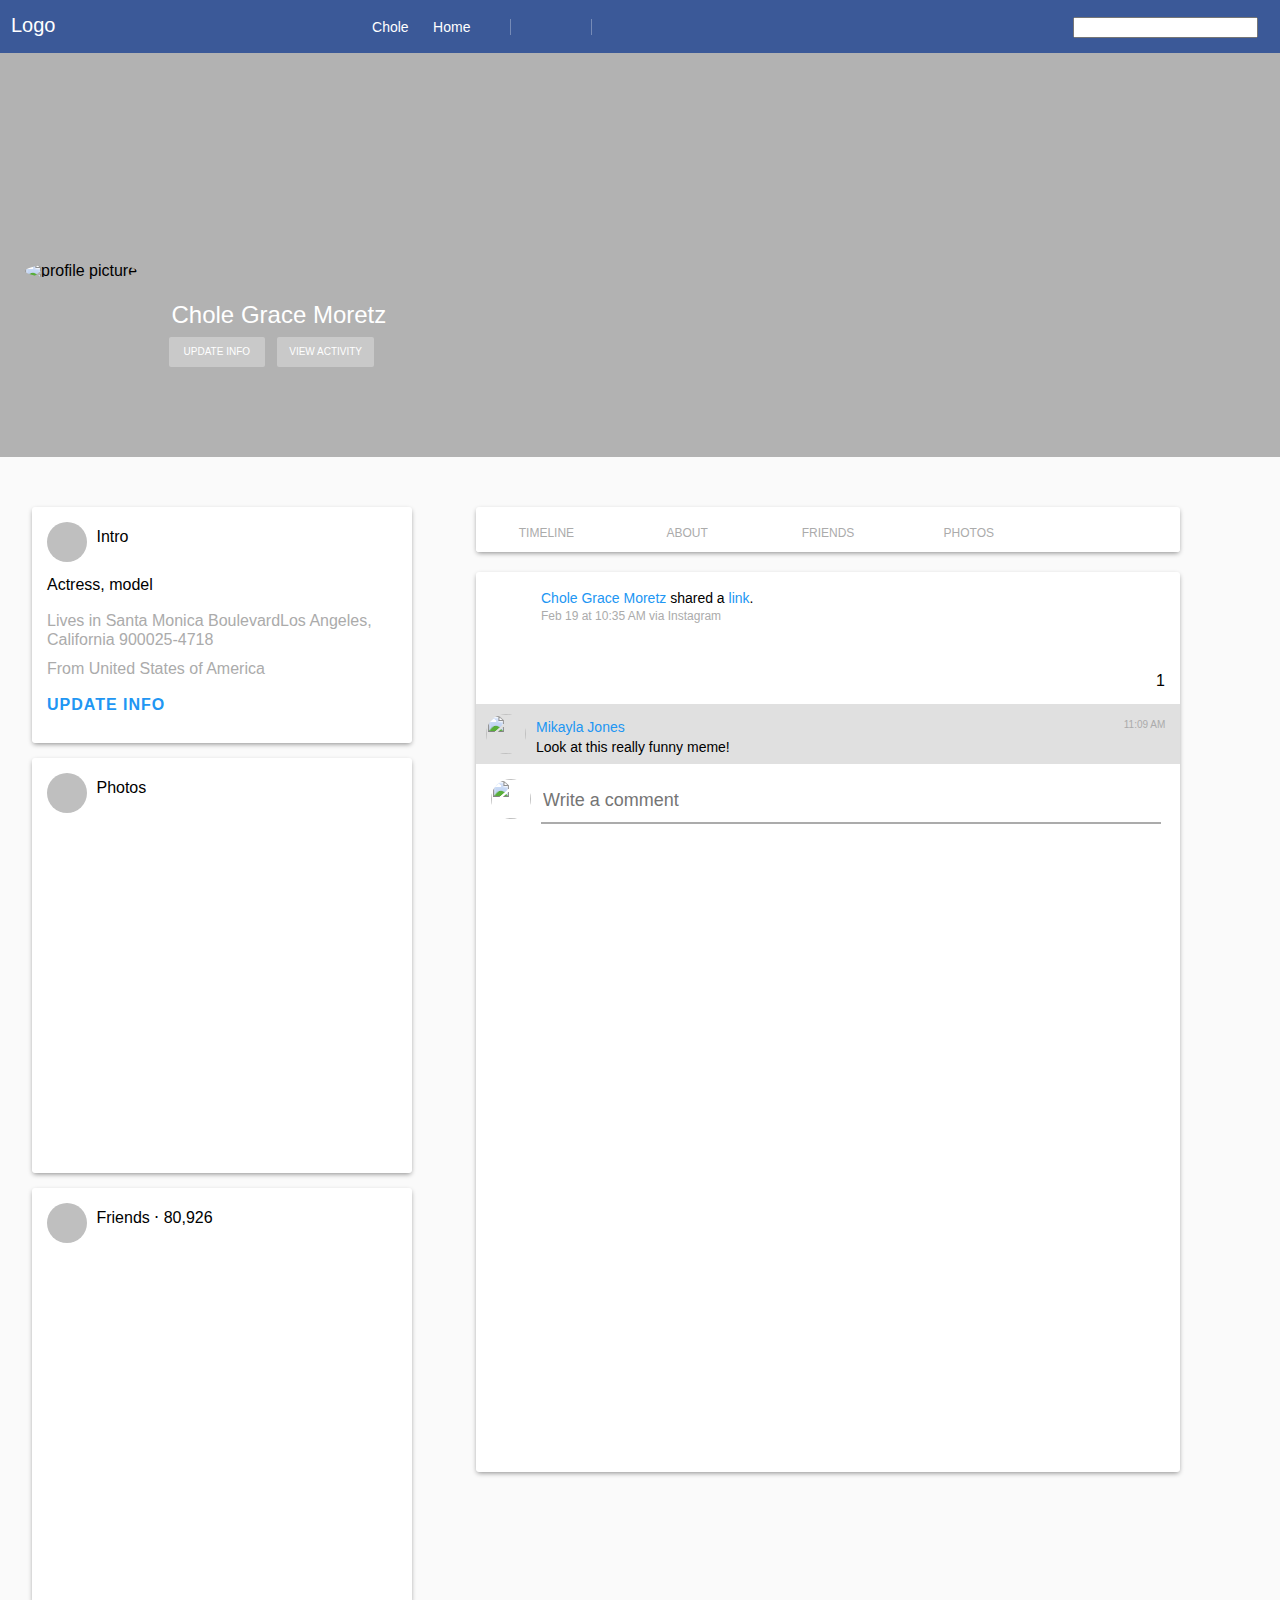
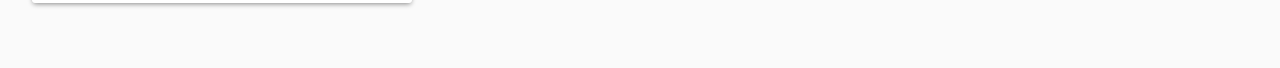
==== home.html @ 29b0e6e8 "deploying to heroku" ====
<!DOCTYPE html>
<html>
	<head>
  <meta charset="UTF-8">
  <meta name="viewport" content="width=device-width,initial-scale=1">
	 <title>Social Media </title>
	 <link rel="stylesheet" href="https://use.fontawesome.com/releases/v5.8.2/css/all.css" integrity="sha384-oS3vJWv+0UjzBfQzYUhtDYW+Pj2yciDJxpsK1OYPAYjqT085Qq/1cq5FLXAZQ7Ay" crossorigin="anonymous">
  <link rel="stylesheet" href="css/reset.css" type="text/css">
  <link rel="stylesheet" href="css/main.css" type="text/css">
 </head>
 <body>
		<header>
			<div class="logo-area">
					<a href="index.html">Logo</a>
				</div>
				<div class="menu">
					<ul>
						<li>
							<a href="#">Chole</a>
						</li>
						<li>
							<a href="#">Home</a>
						</li>
					</ul>
				</div>
				<div class="icon-links">
					<ul class="quick-options">
						<li>
							<a href="#"><i class="fas fa-user-friends"></i></a>
						</li>
						<li>
							<a href="#"><i class="fas fa-comments"></i></a>
						</li>
						<li>
							<a href="#"><i class="fas fa-bell"></i></a>
						</li>
					</ul>
				<div class="privacy">
					<a href="#"><i class="fas fa-unlock"></i></a>
				</div>
				</div>
				<div class="search-area">
					<ul>
						<li>
							<i class="fas fa-search"></i>
						</li>
						<li>
							<input type="text" name="search">
						</li>
						<li>
							<i class="fas fa-times"></i>
						</li>
					</ul>
				</div>
		</header>
		<section id="top-area">
			<div class="profile-info">
				<div class="user-img">
					<img src="https://scontent-iad3-1.xx.fbcdn.net/v/t1.0-1/p160x160/37177584_1741578725920208_5840252883643138048_n.jpg?_nc_cat=111&_nc_ht=scontent-iad3-1.xx&oh=87a014bd431d25ab090627253a0cc770&oe=5D69966F" alt="profile picture">
				</div>
				<div class="user-details">
					<h3>Chole Grace Moretz</h3>
					<a href="#">Update Info</a>
					<a href="#">View Activity</a>
				</div>
			</div>
		</section>
		<section id="content-area">
			<div class="side-column">
				<div class="widget-box intro">
					<div class="head">
						<div class="widget-icon-container">
							<div class="widget-icon"><i class="fas fa-globe-americas"></i></div>
						</div>
						<div class="widget-title">Intro</div>
					</div>
					<div class="body">
						<div class="pencil-icon-container">
								<h6>Actress, model</h6>
								<i class="fas fa-pencil-alt"></i>
						</div>
						<p>Lives in Santa Monica BoulevardLos Angeles, California 900025-4718</p>
						<p class="lastP">From United States of America</p>
						<a href="#">Update Info</a>
					</div>
				</div>
				<div class="widget-box photos">
					<div class="head">
						<div class="widget-icon-container">
							<div class="widget-icon"><i class="fas fa-image"></i></div>
						</div>
						<div class="widget-title">Photos</div>
						<div class="arrow-icon">	
							<div class="end"><i class="fas fa-sort-down"></i></div>
						</div>
					</div>
					<div class="body">
						<div style="float: left; display: inline-block; height: 110px; width: 33.33%; background: url('https://scontent-iad3-1.xx.fbcdn.net/v/t1.0-0/q92/p118x118/60033117_2433000466710770_4047149448252358656_n.jpg?_nc_cat=111&_nc_ht=scontent-iad3-1.xx&oh=1e2d732da1252815dd728b570c4277a9&oe=5D622082');
						background-position: center center;
						background-repeat: no-repeat;
						background-size: cover;"></div>
						<div style="float: left; display: inline-block; height: 110px; width: 33.33%; background: url('https://scontent-iad3-1.xx.fbcdn.net/v/t1.0-0/p110x80/51670526_2292454780765340_1705306706063392768_n.jpg?_nc_cat=111&_nc_ht=scontent-iad3-1.xx&oh=f961ddb88deb47e49394c78ffb004e3f&oe=5D588515');
						background-position: center center;
						background-repeat: no-repeat;
						background-size: cover;"></div>
						<div style="float: left; display: inline-block; height: 110px; width: 33.33%; background: url('https://scontent-iad3-1.xx.fbcdn.net/v/t1.0-0/q85/p110x80/50636598_2258143154196503_4906418850511192064_n.jpg?_nc_cat=108&_nc_ht=scontent-iad3-1.xx&oh=bfad03f8310affb3dca2fd042d966b80&oe=5D626B66');
						background-position: center center;
						background-repeat: no-repeat;
						background-size: cover;"></div>
						<div style="float: left; display: inline-block; height: 110px; width: 33.33%; background: url('https://scontent-iad3-1.xx.fbcdn.net/v/t1.0-0/p110x80/47081274_2193101937367292_678461174701883392_n.jpg?_nc_cat=105&_nc_ht=scontent-iad3-1.xx&oh=f928196e42ea29608b22f1f3d6171b8b&oe=5D73C44C');
						background-position: center center;
						background-repeat: no-repeat;
						background-size: cover;"></div>
						<div style="float: left; display: inline-block; height: 110px; width: 33.33%; background: url('https://scontent-iad3-1.xx.fbcdn.net/v/t1.0-0/p206x206/46524071_2171729016171251_8730181672399536128_n.jpg?_nc_cat=104&_nc_ht=scontent-iad3-1.xx&oh=7403fa512f561bf1309240e0b5fa15af&oe=5D6FF9EE');
						background-position: center center;
						background-repeat: no-repeat;
						background-size: cover;"></div>
						<div style="float: left; display: inline-block; height: 110px; width: 33.33%; background: url('https://scontent-iad3-1.xx.fbcdn.net/v/t1.0-0/p206x206/45215937_2142158932461593_6941280364291686400_n.jpg?_nc_cat=109&amp;_nc_ht=scontent-iad3-1.xx&amp;oh=abc258cd8c67e8732dfb56e21608586c&amp;oe=5D6FD716');
						background-position: center center;
						background-repeat: no-repeat;
						background-size: cover;"></div>
						<div style="float: left; display: inline-block; height: 110px; width: 33.33%; background: url('https://scontent-iad3-1.xx.fbcdn.net/v/t1.0-0/p206x206/44128952_2121927201151433_9060444015849111552_n.jpg?_nc_cat=107&_nc_ht=scontent-iad3-1.xx&oh=7e4e1e68b9ee788b698ed1227bccc3d7&oe=5D71161B');
						background-position: center center;
						background-repeat: no-repeat;
						background-size: cover;"></div>
						<div style="float: left; display: inline-block; height: 110px; width: 33.33%; background: url('https://scontent-iad3-1.xx.fbcdn.net/v/t1.0-0/p206x206/40064477_2058434187500735_7130826011322613760_n.jpg?_nc_cat=109&_nc_ht=scontent-iad3-1.xx&oh=705b9083ecbba06f87998eb605acbc70&oe=5D73BD69');
						background-position: center center;
						background-repeat: no-repeat;
						background-size: cover;"></div>
						<div style="float: left; display: inline-block; height: 110px; width: 33.33%; background: url('https://scontent-iad3-1.xx.fbcdn.net/v/t1.0-0/q83/p206x206/23559910_1716782204999270_3946372108783769048_n.jpg?_nc_cat=102&_nc_ht=scontent-iad3-1.xx&oh=1f5566c0089d8cdd3fc6795e708bc8f3&oe=5D6D0ECA');
						background-position: center center;
						background-repeat: no-repeat;
						background-size: cover;"></div>
					</div>
				</div>
				<div class="widget-box friends">
					<div class="head">
						<div class="widget-icon-container">
							<div class="widget-icon"><i class="fas fa-user-friends"></i></div>
						</div>
						<div class="widget-title">Friends</div>
						<span class="dot">⋅</span>
						<span class="number-friends">80,926</span>
						<div class="arrow-icon">	
								<div class="end"><i class="fas fa-sort-down"></i></div>
							</div>
					</div>
					<div class="body">
						<div style="float: left; display: inline-block; height: 110px; width: 33.33%; background: url('https://scontent-iad3-1.xx.fbcdn.net/v/t1.0-1/p100x100/54228916_2231143733574047_1479035592548286464_n.jpg?_nc_cat=104&_nc_ht=scontent-iad3-1.xx&oh=867e41abf300cfeb715c1a3835a69098&oe=5D5D0E41');
						background-position: center center;
						background-repeat: no-repeat;
						background-size: cover;"></div>
						<div style="float: left; display: inline-block; height: 110px; width: 33.33%; background: url('https://scontent-iad3-1.xx.fbcdn.net/v/t1.0-1/p100x100/60070288_2262737367300918_9010042626170159104_n.jpg?_nc_cat=110&_nc_ht=scontent-iad3-1.xx&oh=7995a6af14fb48ed5aa4cfdd945c56f3&oe=5D6B5F36');
						background-position: center center;
						background-repeat: no-repeat;
						background-size: cover;"></div>
						<div style="float: left; display: inline-block; height: 110px; width: 33.33%; background: url('https://scontent-iad3-1.xx.fbcdn.net/v/t1.0-1/p100x100/51957916_2159165770786032_7017696903458455552_n.jpg?_nc_cat=104&_nc_ht=scontent-iad3-1.xx&oh=f9c3fecbef3e8789805e486dce08efe8&oe=5D755F77');
						background-position: center center;
						background-repeat: no-repeat;
						background-size: cover;"></div>
						<div style="float: left; display: inline-block; height: 110px; width: 33.33%; background: url('https://scontent-iad3-1.xx.fbcdn.net/v/t1.0-1/p100x100/52816378_109630640189234_1709357946850246656_n.jpg?_nc_cat=107&_nc_ht=scontent-iad3-1.xx&oh=7cfbd51bf010e09804280166ee11432a&oe=5D551C60');
						background-position: center center;
						background-repeat: no-repeat;
						background-size: cover;"></div>
						<div style="float: left; display: inline-block; height: 110px; width: 33.33%; background: url('https://scontent-iad3-1.xx.fbcdn.net/v/t1.0-1/c0.17.100.100a/p100x100/50818508_2369379189763699_7391287173342822400_n.jpg?_nc_cat=103&_nc_ht=scontent-iad3-1.xx&oh=f613c5ab8bae52ccaa2a16a5da700cc2&oe=5D69C414');
						background-position: center center;
						background-repeat: no-repeat;
						background-size: cover;"></div>
						<div style="float: left; display: inline-block; height: 110px; width: 33.33%; background: url('https://scontent-iad3-1.xx.fbcdn.net/v/t1.0-1/c0.0.100.100a/p100x100/59983437_858826454464294_2293098380957581312_n.jpg?_nc_cat=107&_nc_ht=scontent-iad3-1.xx&oh=64336a735e95c9bc66b309a1ee21890b&oe=5D664231');
						background-position: center center;
						background-repeat: no-repeat;
						background-size: cover;"></div>
						<div style="float: left; display: inline-block; height: 110px; width: 33.33%; background: url('https://scontent-iad3-1.xx.fbcdn.net/v/t1.0-1/p100x100/57154238_2391256001155835_5041260761813352448_n.jpg?_nc_cat=109&_nc_ht=scontent-iad3-1.xx&oh=58ef2cdaba004cd7393166841601e9ab&oe=5D696E44');
						background-position: center center;
						background-repeat: no-repeat;
						background-size: cover;"></div>
						<div style="float: left; display: inline-block; height: 110px; width: 33.33%; background: url('https://scontent-iad3-1.xx.fbcdn.net/v/t1.0-1/p100x100/57154411_101510414387602_2133294978724528128_n.jpg?_nc_cat=102&_nc_ht=scontent-iad3-1.xx&oh=23714783a8b258165d4890f1c9e185f5&oe=5D642AB9');
						background-position: center center;
						background-repeat: no-repeat;
						background-size: cover;"></div>
						<div style="float: left; display: inline-block; height: 110px; width: 33.33%; background: url('https://scontent-iad3-1.xx.fbcdn.net/v/t1.0-1/p100x100/28276896_10159904131815234_5369285610801856148_n.jpg?_nc_cat=107&_nc_ht=scontent-iad3-1.xx&oh=63dd736880dc94f3719be20832f21e89&oe=5D62079B');
						background-position: center center;
						background-repeat: no-repeat;
						background-size: cover;"></div>
					</div>
				</div>
			</div>
			<div class="main-area">
				<div class="widget-box submenu">
					<ul>
						<li>
							<i class="fas fa-clock"></i>
							<span>Timeline</span>
						</li>
						<li>
							<i class="fas fa-address-card"></i>
							<span>About</span>
						<li>
							<i class="fas fa-users"></i>
							<span>Friends</span>
						</li>
						<li>
							<i class="fas fa-image"></i>
							<span>Photos</span>
						</li>
						<li>
							<i class="fas fa-ellipsis-v"></i>
						</li>
					</ul>
				</div>
				<div class="widget-box post">
						<div class="head">
							<div class="user-img-container">
								<div class="user-img">
								</div>
							</div>
							<div class="post-info">
								<span class="user-info"><a href="#">Chole Grace Moretz</a> shared a <a href="#">link</a>.</span>
								<span class="post-date">Feb 19 at 10:35 AM via Instagram</span>
							</div>
						<div class="body">
							<div class="post-img">
								<img src="http://www.radicalcompliance.com/wp-content/uploads/2018/10/meme-best-boss-1.jpg" alt="">
							</div>
							<div class="top-icons">
								<i class="fas fa-thumbs-up"></i>
								<i class="fas fa-share"></i>
								<span>	
									<i class="fas fa-comment"></i> 1
								</span>
							</div>
							<div class="post-comments">
								<div class="user-img">
									<img src="https://scontent-iad3-1.xx.fbcdn.net/v/t1.0-1/p160x160/55575921_2367474509930033_226213238830792704_n.jpg?_nc_cat=108&_nc_ht=scontent-iad3-1.xx&oh=1e88e695cfcc62698e147f4ae6b5293e&oe=5D7710CD" alt="">
								</div>
								<div class="user-comments">
									<div class="user-info">
										<a href="#">Mikayla Jones</a>
										<span class="time">11:09 AM</span>
									</div>
									<p>Look at this really funny meme!</p>
								</div>
							</div>
							<div class="post-form">
								<div class="user-img">
									<img src="https://scontent-iad3-1.xx.fbcdn.net/v/t1.0-1/p160x160/37177584_1741578725920208_5840252883643138048_n.jpg?_nc_cat=111&_nc_ht=scontent-iad3-1.xx&oh=87a014bd431d25ab090627253a0cc770&oe=5D69966F" alt="">
								</div>
								<div class="form-info">
									<input type="text" placeholder="Write a comment">
								<div class="icons">
									<i class="fas fa-camera"></i>
									<i class="fas fa-meh"></i>
								</div>
								</div>
							</div>
						</div>
					</div>
			</div>
		</section>
 </body>
</html>
---- css/main.css ----
html {
 -webkit-box-sizing: border-box;
 -moz-box-sizing: border-box;
 box-sizing: border-box;
}
*, *:before, *:after {
 -webkit-box-sizing: inherit;
 -moz-box-sizing: inherit;
 box-sizing: inherit;
 }

.fas {
 color: #fff;
}

html {
 font-family: sans-serif;
}

a {
 text-decoration: none;
 color: #2196F3;
}



/* header */
header {
 background: #3B5998;
 padding: 15px;
}

header a {
 color: #fff;
 text-decoration: none;
 font-size: 14px;
 font-weight: 300;
}

header .logo-area {
 color: #fff;
 display: inline-block;
 width: 20%;
 margin-left: -4px;
}

header .logo-area a {
 color: #fff;
 text-decoration: none;
 font-size: 20px;
}

header .menu {
 display: inline-block;
 width: 20%;
 margin-left: -4px;
 border-right: 1px solid rgba(255, 255, 255, .3);
 text-align: right;
 padding-right: 20px;
}

header .menu a {
 margin-right: 20px;
}

header .menu ul li {
 display: inline-block;
}

header .icon-links {
 display: inline-block;
 width: 20%;
 margin-left: -4px;
}

header .icon-links ul li {
 display: inline-block;
 margin-right: 10px;
}

header .icon-links .quick-options {
 display: inline-block;
 padding-left: 20px;
 border-right: 1px solid rgba(255, 255, 255, .3);
 padding-right: 20px;
}

header .icon-links .privacy {
 display: inline-block;
 /* margin-left: -4px; */
 padding-left: 20px;
}

header .search-area {
 display: inline-block;
 width: 40%;
 margin-left: -4px;
 text-align: right;
}

header .search-area ul li {
 display: inline-block;
}

/* top area */
#top-area {
 padding: 200px 15px 90px 15px;
 background: linear-gradient(rgba(0, 0, 0, 0.3), rgba(0, 0, 0, 0.3)), url('https://slavanazdarvyletu.cz/wp-content/uploads/2017/11/morning-yosemite-3840x2400-1200x750.jpg');
 background-position: center center;
 background-repeat: no-repeat;
 background-size: cover;
}

#top-area .profile-info .user-img {
 padding: 10px;
 display: inline-block;
}

#top-area .profile-info .user-img img {
 border-radius: 50%;
 height: 150px;
 width: 150px;
}

#top-area .profile-info .user-details {
 display: inline-block;
 vertical-align: top;
 padding-left: 20px;
}

#top-area .profile-info .user-details h3 {
 color: #fff;
 font-size: 24px;
 font-weight: 300;
 margin-top: 50px;
 margin-bottom: 10px;
}

#top-area .profile-info .user-details a {
 display: inline-block;
 background: rgba(255, 255, 255, .3);
 margin-left: -3px;
 margin-right: 5%;
 width: 45%;
 text-align: center;
 text-transform: uppercase;
 color: #fff;
 font-size: 10px;
 padding: 10px;
 border-radius: 2px;
 transition: all .4s ease-in-out;
}

#top-area .profile-info .user-details a:hover {
 background: #2196F3;
}

/* side column */
#content-area {
 background: #FAFAFA;
 overflow: auto;
 padding: 50px 0;
}

#content-area .side-column {
 float: left;
 width: 35%;
 margin: 0 2.5%;
 max-width: 380px;
}

#content-area .widget-box {
 padding: 15px;
 background: #fff;
 border-radius: 3px;
 -webkit-box-shadow: 0px 2px 5px -1px rgba(138,138,138,1);
 -moz-box-shadow: 0px 2px 5px -1px rgba(138,138,138,1);
 box-shadow: 0px 2px 5px -1px rgba(138,138,138,1);
 margin: 0 0 15px 0;
 overflow: auto;
}

#content-area .widget-box .head .widget-icon-container {
 display: inline-block;
}

#content-area .widget-box .head .widget-icon-container .fa-user-friends{
 margin: 0 4px 0 0;
} 

#content-area .widget-box .head .widget-icon {
 background: #BFBFBF;
 height: 40px;
 width: 40px;
 border-radius: 50%;
 color: #fff;
 display: flex;
 justify-content: center;
 align-items: center;
}

#content-area .widget-box .head .widget-icon .fas {
 max-width: 50%;
 font-size: 20px;
}

#content-area .widget-box .head .arrow-icon {
 display: inline-block;
}

#content-area .widget-box.photos .head .arrow-icon .end{
 width: 235px;
 display: flex;
 justify-content: flex-end;
}

#content-area .widget-box.friends .head .arrow-icon .end{
 width: 168px;
 display: flex;
 justify-content: flex-end;
}

#content-area .widget-box .head .arrow-icon .end .fa-sort-down {
 color: #BFBFBF;
 font-size: 20px;
 cursor: pointer;
}

#content-area .widget-box .head .widget-title {
 display: inline-block;
 padding: 0 0 0 5px;
}

#content-area .widget-box .body {
 padding: 15px 0;
}

#content-area .widget-box .body .pencil-icon-container{
 padding-bottom: 18px;
}

#content-area .widget-box .body .pencil-icon-container h6 {
 display: inline-block;
}

#content-area .widget-box .body .pencil-icon-container .fas {
 color: #ABABAB;
 display: inline-block;
 float: right;
}

#content-area .widget-box.intro .body p {
 color: #ABABAB;
 padding-bottom: 10px;
 line-height: 1.2;
 font-size: 16px;
}

#content-area .widget-box.intro .body .lastP{
 padding-bottom: 18px;
}

#content-area .widget-box.intro .body a{
 text-transform: uppercase;
 font-weight: 600;
 letter-spacing: 1px;
}

/* main area */
#content-area .main-area {
 float: left;
 width: 55%;
 margin: 0 2.5%;
}

#content-area .main-area .submenu {
 margin: 0 0 20px 0;
 padding: 0;
}

#content-area .main-area .submenu ul li {
 display: inline-block;
 padding: 10px;
 width: 20%;
 float: left;
 text-align: center;
 border-bottom: 3px solid #fff;
 transition: all .4s ease-in-out;
 color: #ABABAB;
}

#content-area .main-area .submenu ul li:nth-child(5) {
 padding: 20px 0 22px;
}

#content-area .main-area .submenu ul li:hover {
 border-bottom: 3px solid #2196F3;
 cursor: pointer;
 color: #2196F3;
}

#content-area .main-area .submenu ul li .fas {
 color: #ABABAB;
 font-size: 20px;
 transition: all .4s ease-in-out;
}

#content-area .main-area .submenu ul li:hover .fas {
 color: #2196F3;
}

#content-area .main-area .submenu ul li span {
 display: block;
 margin: 10px 0 0 0;
 text-transform: uppercase;
 font-size: 12px;
}

/* post box */
#content-area .main-area .widget-box.post {
 /* overflow: auto; */
 height: 900px;
}

#content-area .main-area .widget-box.post .head .user-img {
 display: inline-block;
 float: left;
 background: url("https://scontent-iad3-1.xx.fbcdn.net/v/t1.0-1/p160x160/37177584_1741578725920208_5840252883643138048_n.jpg?_nc_cat=111&_nc_ht=scontent-iad3-1.xx&oh=87a014bd431d25ab090627253a0cc770&oe=5D69966F");
 background-position: center center;
 background-size: cover;
 background-repeat: no-repeat;
 height: 40px;
 width: 40px;
 border-radius: 50%;
 margin: 0 10px 0 0;
}

#content-area .main-area .widget-box.post .head .post-info {
 display: inline-block;
 /* float: left; */
 width: 80%;
}

#content-area .main-area .widget-box.post .head::after {
 content: " ";
 clear: both;
 display: table;
}

#content-area .main-area .widget-box.post .head .post-info .user-info{
 display: block;
 font-size: 14px;
 margin: 4px 0 5px 0;
}

#content-area .main-area .widget-box.post .head .post-info .post-date{
 display: block;
 font-size: 12px;
 color: #ABABAB;
}

#content-area .main-area .widget-box.post .body {

}

#content-area .main-area .widget-box.post .body .post-img {
 height: 100%;
 width: 100%;
}

#content-area .main-area .widget-box.post .body .post-img img {
 width: 100%;
}

#content-area .main-area .widget-box.post .body .top-icons {
 width: 100%;
 padding: 15px 0;
}

#content-area .main-area .widget-box.post .body .top-icons .fas {
 font-size: 20px; 
 color: #ABABAB;
}

#content-area .main-area .widget-box.post .body .top-icons .fa-thumbs-up {
 margin-right: 15px;
}

#content-area .main-area .widget-box.post .body .top-icons span {
 float: right;
 display: inline-block;
}

#content-area .main-area .widget-box.post .body .post-comments {
 background: #E0E0E0;
 overflow: auto;
 margin: 0 -15px 0 -15px;
 padding: 10px;
}

#content-area .main-area .widget-box.post .body .post-comments .user-img img {
 display: inline-block;
 float: left;
 border-radius: 50%;
 height: 40px;
 width: 40px;
}

#content-area .main-area .widget-box.post .body .post-form .user-img img {
 width: 100%;
 border-radius: 50%;
 height: 40px;
 width: 40px;
}

#content-area .main-area .widget-box.post .body .post-comments .user-comments {
 width: 92%;
 display: inline-block;
 float: left;
 font-size: 14px;
}

#content-area .main-area .widget-box.post .body .post-comments .user-comments .user-info {
 margin: 6px 0 6px 0;
}

#content-area .main-area .widget-box.post .body .post-comments .user-comments .user-info .time {
 color: #ABABAB;
 font-size: 10px;
 float: right;
}

#content-area .main-area .widget-box.post .body .post-form {
 padding: 15px 0 0 0;
}

#content-area .main-area .widget-box.post .body .post-form .user-img img {
 display: inline-block;
 float: left;
 border-radius: 50%;
 height: 40px;
 width: 40px;
}

#content-area .main-area .widget-box.post .body .post-form .form-info {
 width: 92%;
 display: inline-block;
 float: left;
 font-size: 14px;
 padding: 10px 0;
 border-bottom: 2px solid #ABABAB;
}

#content-area .main-area .widget-box.post .body .post-form .form-info input {
 width: 80%;
 border: 0 solid #fff;
 font-size: 18px;
}

#content-area .main-area .widget-box.post .body .post-form .form-info input:focus {
 outline: none;
}

#content-area .main-area .widget-box.post .body .post-form .form-info .icons {
 display: inline-block;
 float: right;
}

#content-area .main-area .widget-box.post .body .post-form .form-info .icons .fas {
 font-size: 20px;
 margin: 0 15px 0 0;
 color: #ABABAB;
}
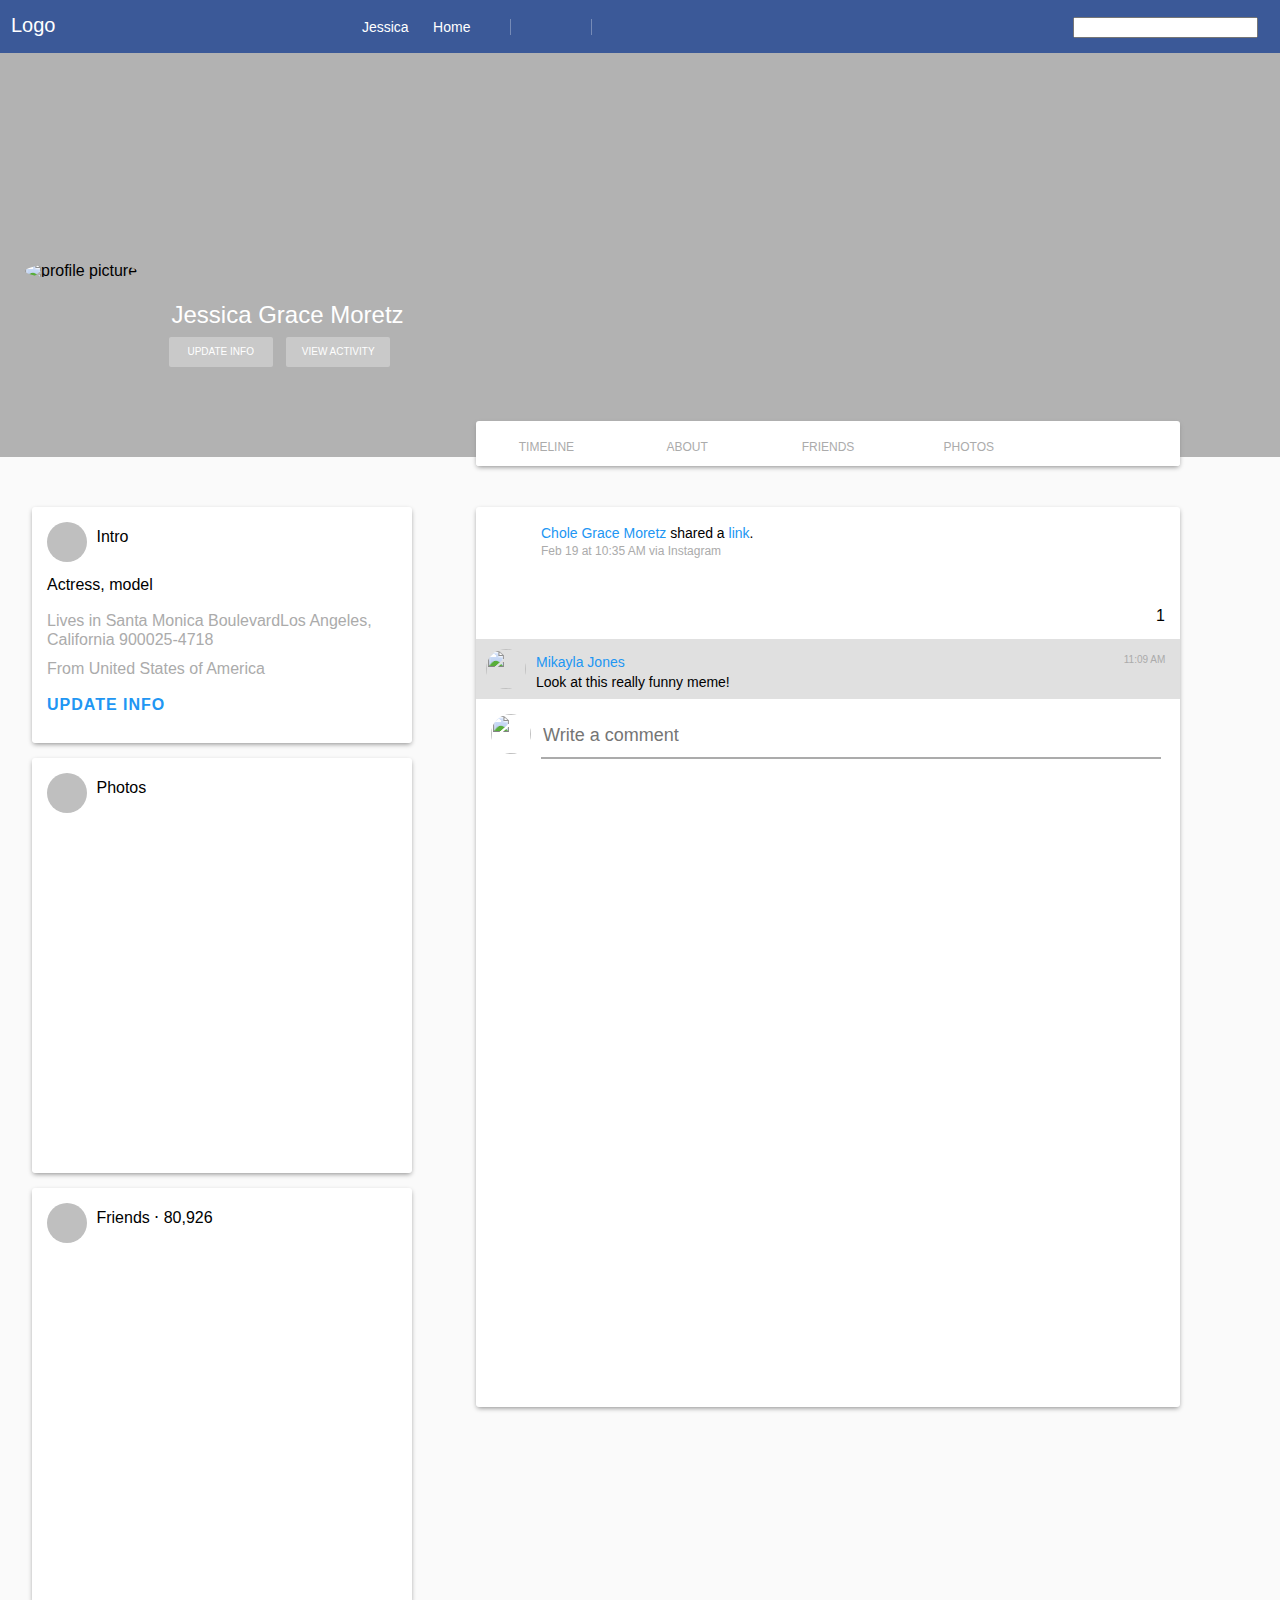
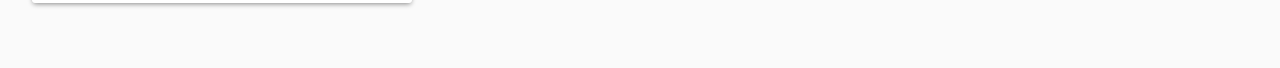
==== commit d65f1f06: "moved timeline bar up and changed name" ====
--- a/home.html
+++ b/home.html
@@ -16,7 +16,7 @@
 				<div class="menu">
 					<ul>
 						<li>
-							<a href="#">Chole</a>
+							<a href="#">Jessica</a>
 						</li>
 						<li>
 							<a href="#">Home</a>
@@ -59,7 +59,7 @@
 					<img src="https://scontent-iad3-1.xx.fbcdn.net/v/t1.0-1/p160x160/37177584_1741578725920208_5840252883643138048_n.jpg?_nc_cat=111&_nc_ht=scontent-iad3-1.xx&oh=87a014bd431d25ab090627253a0cc770&oe=5D69966F" alt="profile picture">
 				</div>
 				<div class="user-details">
-					<h3>Chole Grace Moretz</h3>
+					<h3>Jessica Grace Moretz</h3>
 					<a href="#">Update Info</a>
 					<a href="#">View Activity</a>
 				</div>
--- a/css/main.css
+++ b/css/main.css
@@ -274,8 +274,11 @@
 }
 
 #content-area .main-area .submenu {
- margin: 0 0 20px 0;
+ margin: -86px 0 20px 0;
  padding: 0;
+ z-index: 100;
+ position: absolute;
+ width: 55%;
 }
 
 #content-area .main-area .submenu ul li {
